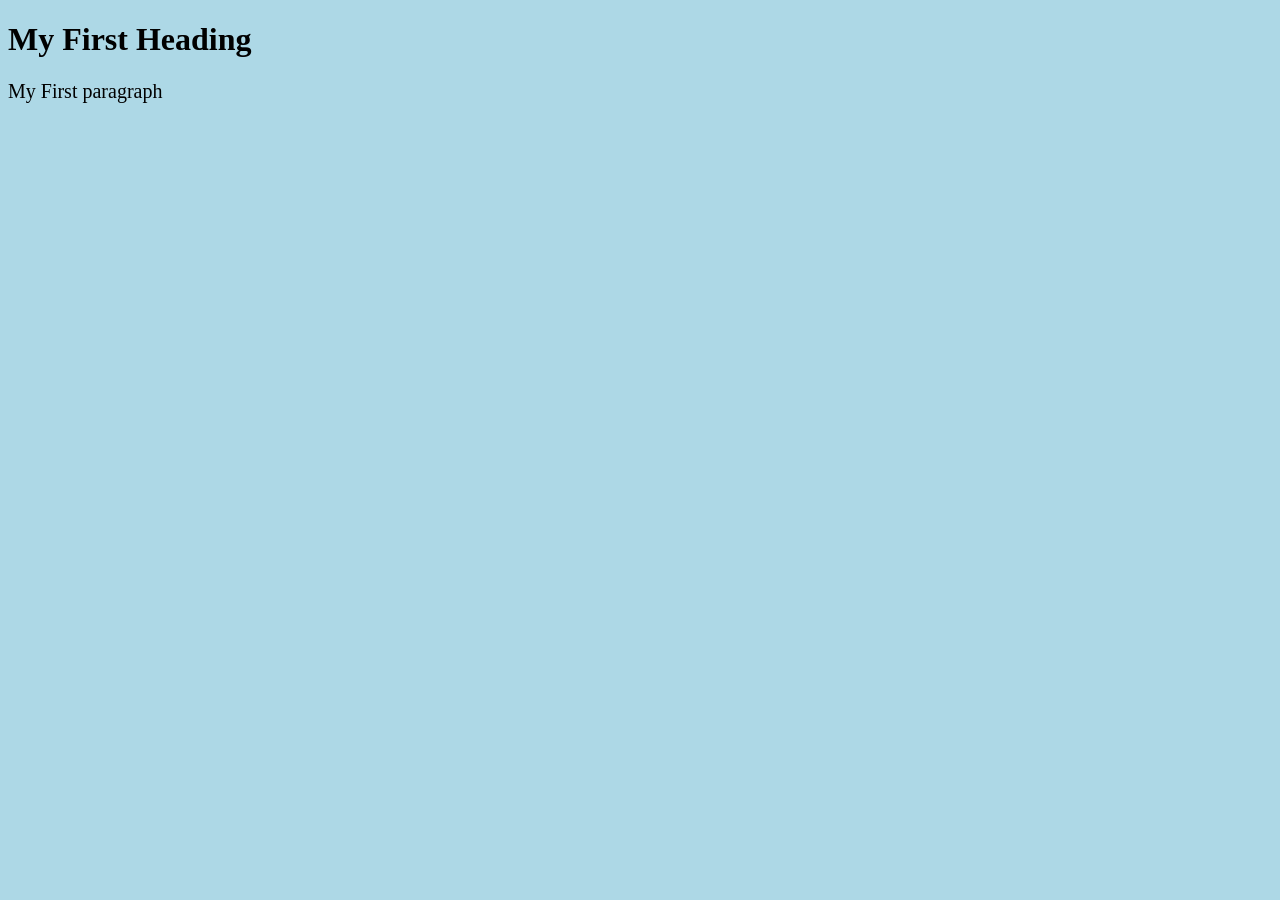
==== page2.html @ a7236559 "add css styles" ====
<!DOCTYPE html>
<html>
	<head>
	<title>Page Title</title>
        <style>
        body {
          background-color: lightblue;
        }
        h1 {
          color: white
          text-align: center;
        }
        p {
          font-family: verdana;
          font-size: 20px;
        }
        </style>
        </head>
        <body>
        <h1>My First Heading</h1>
        <p>My First paragraph</p>
        </body>
</html>
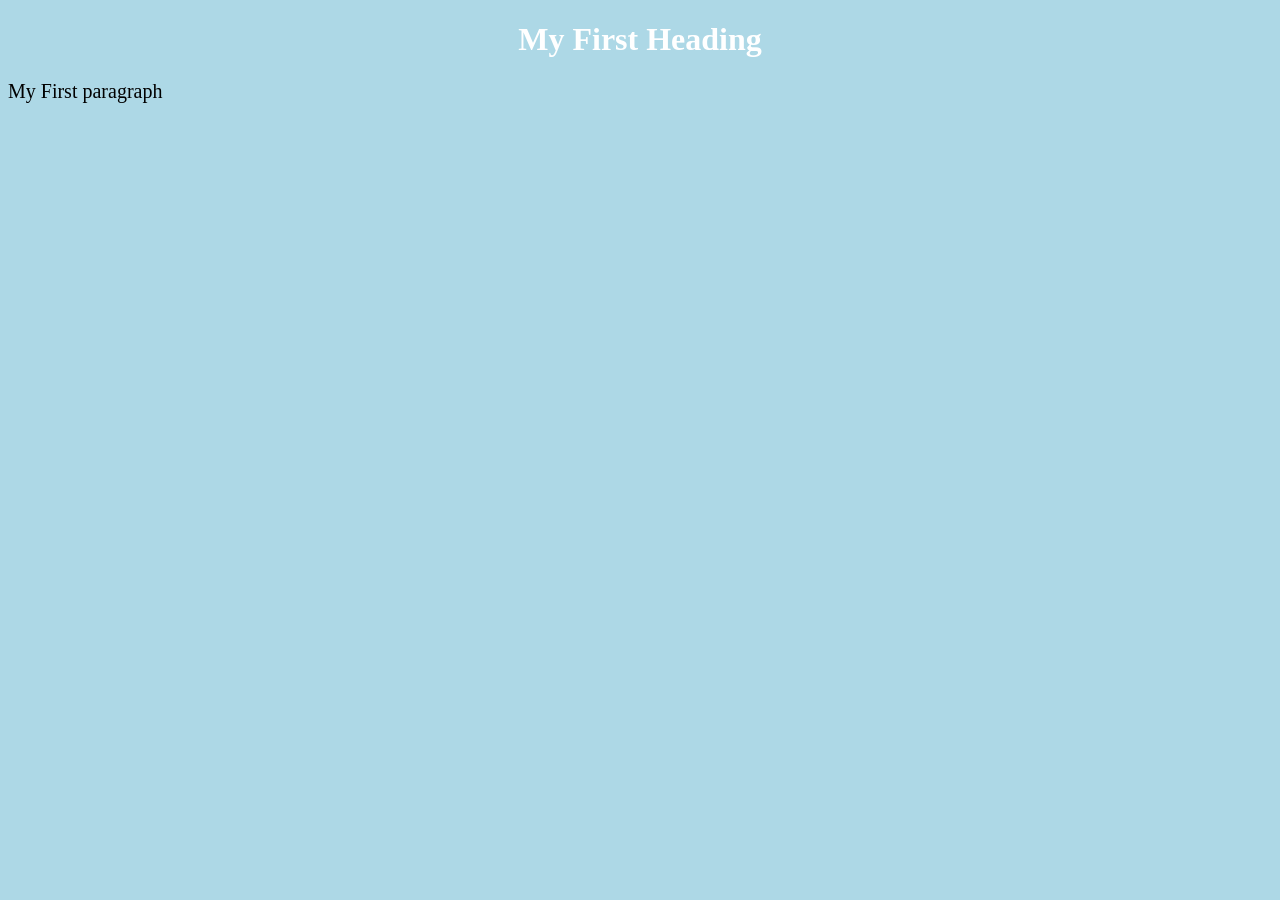
==== commit 9b730531: "refactor css styles" ====
--- a/page2.html
+++ b/page2.html
@@ -2,19 +2,7 @@
 <html>
 	<head>
 	<title>Page Title</title>
-        <style>
-        body {
-          background-color: lightblue;
-        }
-        h1 {
-          color: white
-          text-align: center;
-        }
-        p {
-          font-family: verdana;
-          font-size: 20px;
-        }
-        </style>
+	<link rel="stylesheet" href="styles.css">
         </head>
         <body>
         <h1>My First Heading</h1>
--- a/styles.css
+++ b/styles.css
@@ -0,0 +1,11 @@
+  body {
+          background-color: lightblue;
+        }
+        h1 {
+          color: white;
+          text-align: center;
+        }
+        p {
+          font-family: verdana;
+          font-size: 20px;
+        }
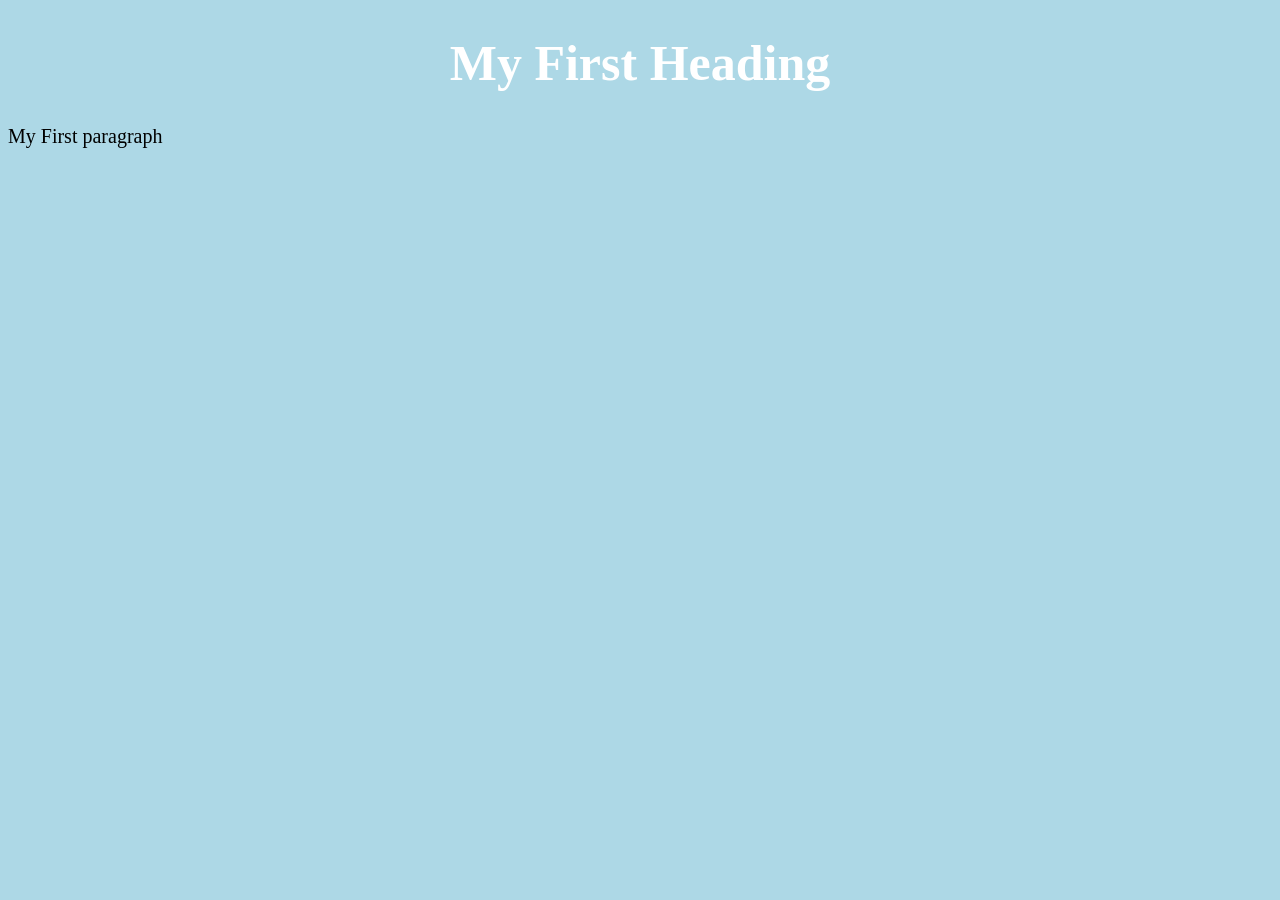
==== commit ee1df12d: "add some new features" ====
--- a/page2.html
+++ b/page2.html
@@ -1,7 +1,7 @@
 <!DOCTYPE html>
 <html>
 	<head>
-	<title>Page Title</title>
+	<title>Page 2</title>
 	<link rel="stylesheet" href="styles.css">
         </head>
         <body>
--- a/styles.css
+++ b/styles.css
@@ -9,3 +9,9 @@
           font-family: verdana;
           font-size: 20px;
         }
+	h1 {
+	  font-size:50px;
+	}
+	h3 {
+	  font-size:22px;
+	}
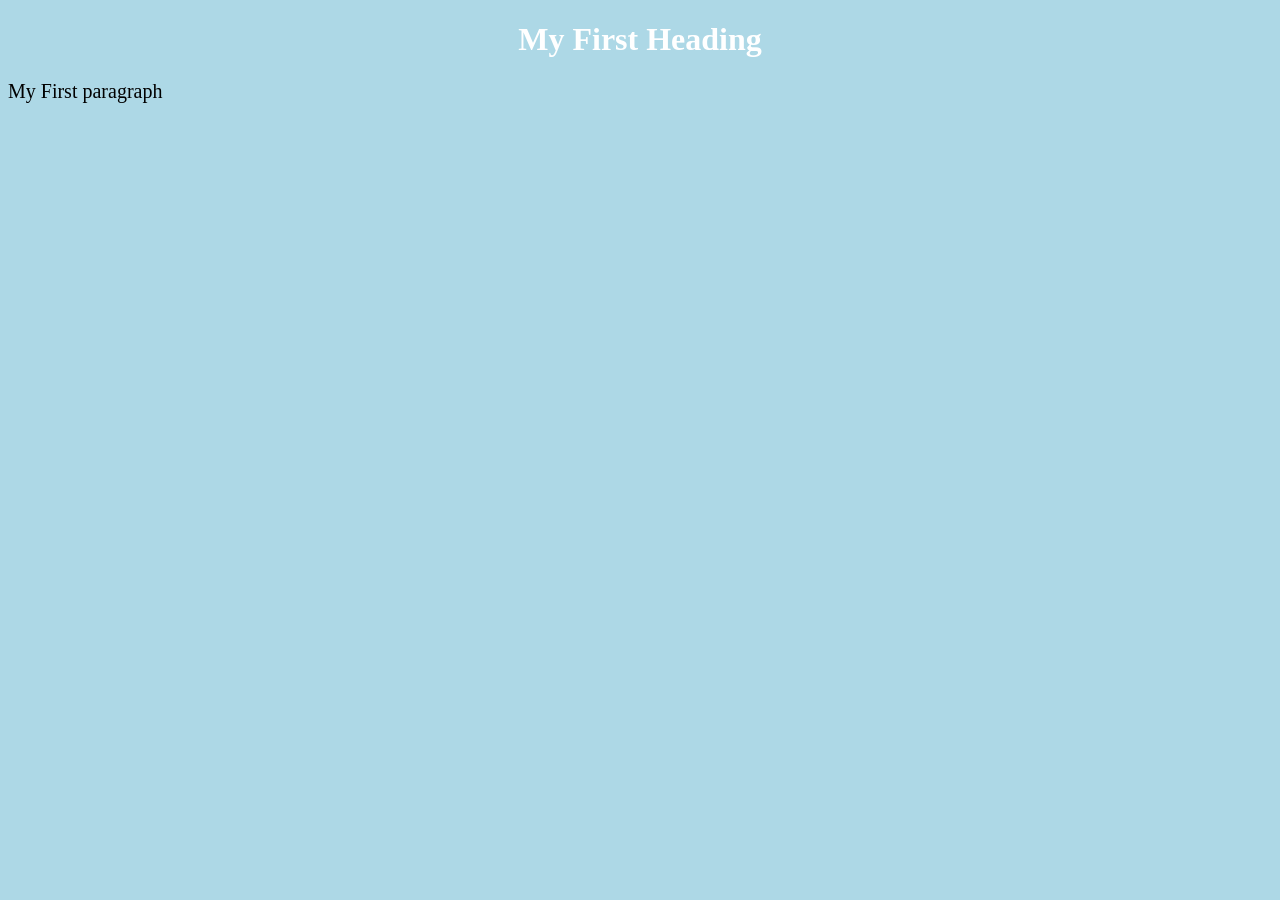
==== commit 0dd295c4: "Revert "add some new features" This reverts commit ee1df12d59b443c29e7616ef419958cb0dd4cd4d." ====
--- a/page2.html
+++ b/page2.html
@@ -1,7 +1,7 @@
 <!DOCTYPE html>
 <html>
 	<head>
-	<title>Page 2</title>
+	<title>Page Title</title>
 	<link rel="stylesheet" href="styles.css">
         </head>
         <body>
--- a/styles.css
+++ b/styles.css
@@ -9,9 +9,3 @@
           font-family: verdana;
           font-size: 20px;
         }
-	h1 {
-	  font-size:50px;
-	}
-	h3 {
-	  font-size:22px;
-	}
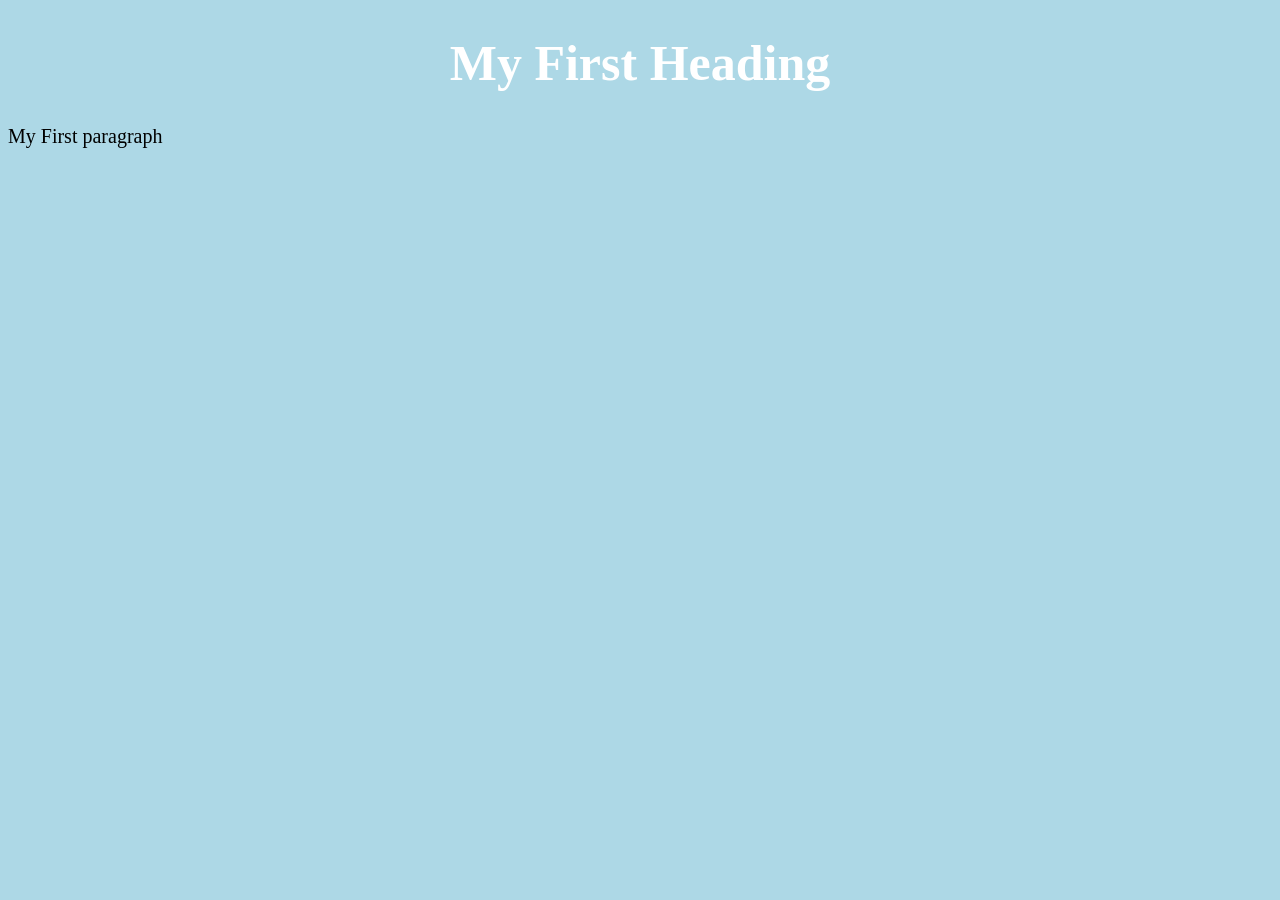
==== commit cba733a6: "Reapply "add some new features" This reverts commit 0dd295c4f74b16d2b96ef2f0f8c94c23122f351c." ====
--- a/page2.html
+++ b/page2.html
@@ -1,7 +1,7 @@
 <!DOCTYPE html>
 <html>
 	<head>
-	<title>Page Title</title>
+	<title>Page 2</title>
 	<link rel="stylesheet" href="styles.css">
         </head>
         <body>
--- a/styles.css
+++ b/styles.css
@@ -9,3 +9,9 @@
           font-family: verdana;
           font-size: 20px;
         }
+	h1 {
+	  font-size:50px;
+	}
+	h3 {
+	  font-size:22px;
+	}
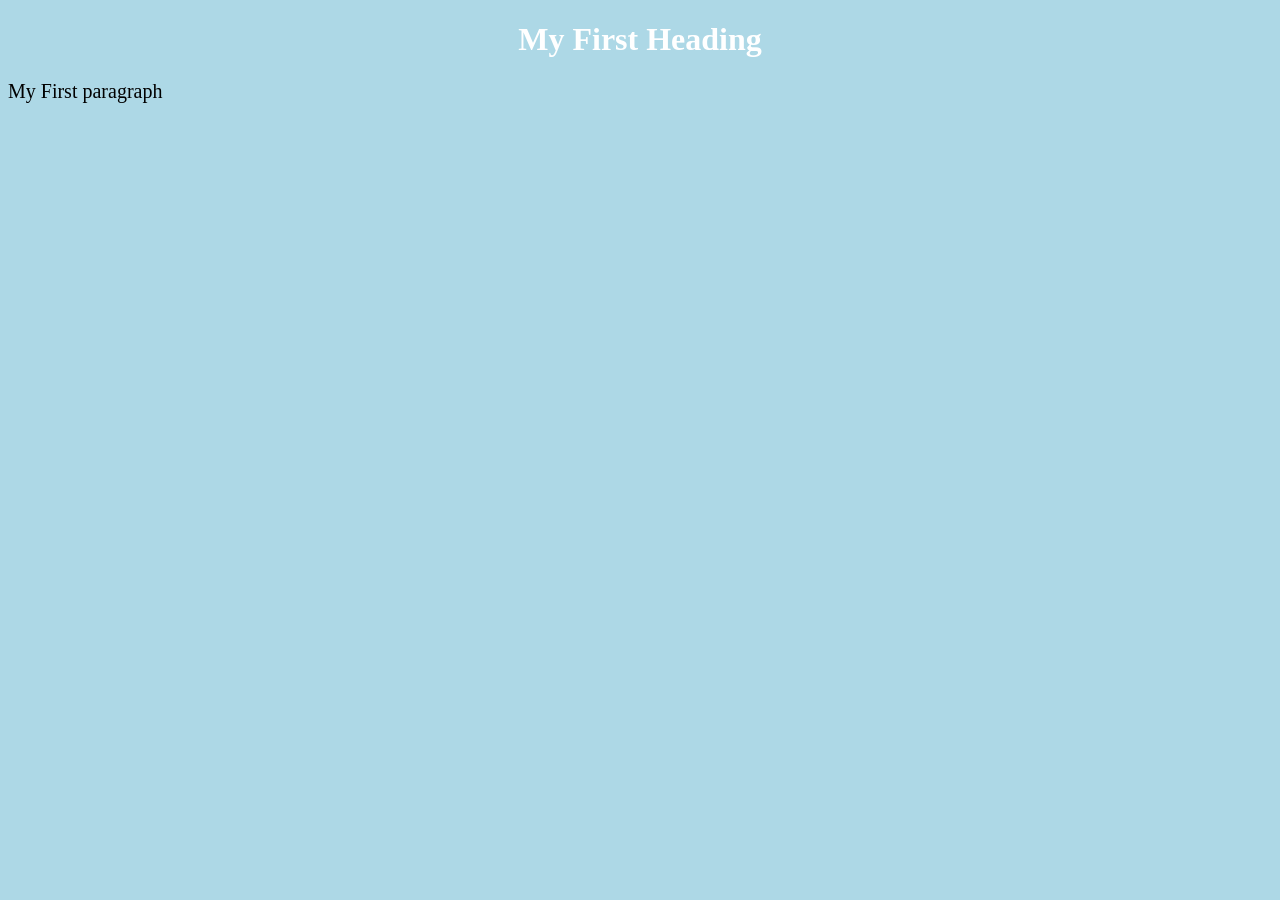
==== commit abaa3d9a: "Revert "Reapply "add some new features"" This reverts commit cba733a6a37dba4c494a95618683b1d061ec1bd" ====
--- a/page2.html
+++ b/page2.html
@@ -1,7 +1,7 @@
 <!DOCTYPE html>
 <html>
 	<head>
-	<title>Page 2</title>
+	<title>Page Title</title>
 	<link rel="stylesheet" href="styles.css">
         </head>
         <body>
--- a/styles.css
+++ b/styles.css
@@ -9,9 +9,3 @@
           font-family: verdana;
           font-size: 20px;
         }
-	h1 {
-	  font-size:50px;
-	}
-	h3 {
-	  font-size:22px;
-	}
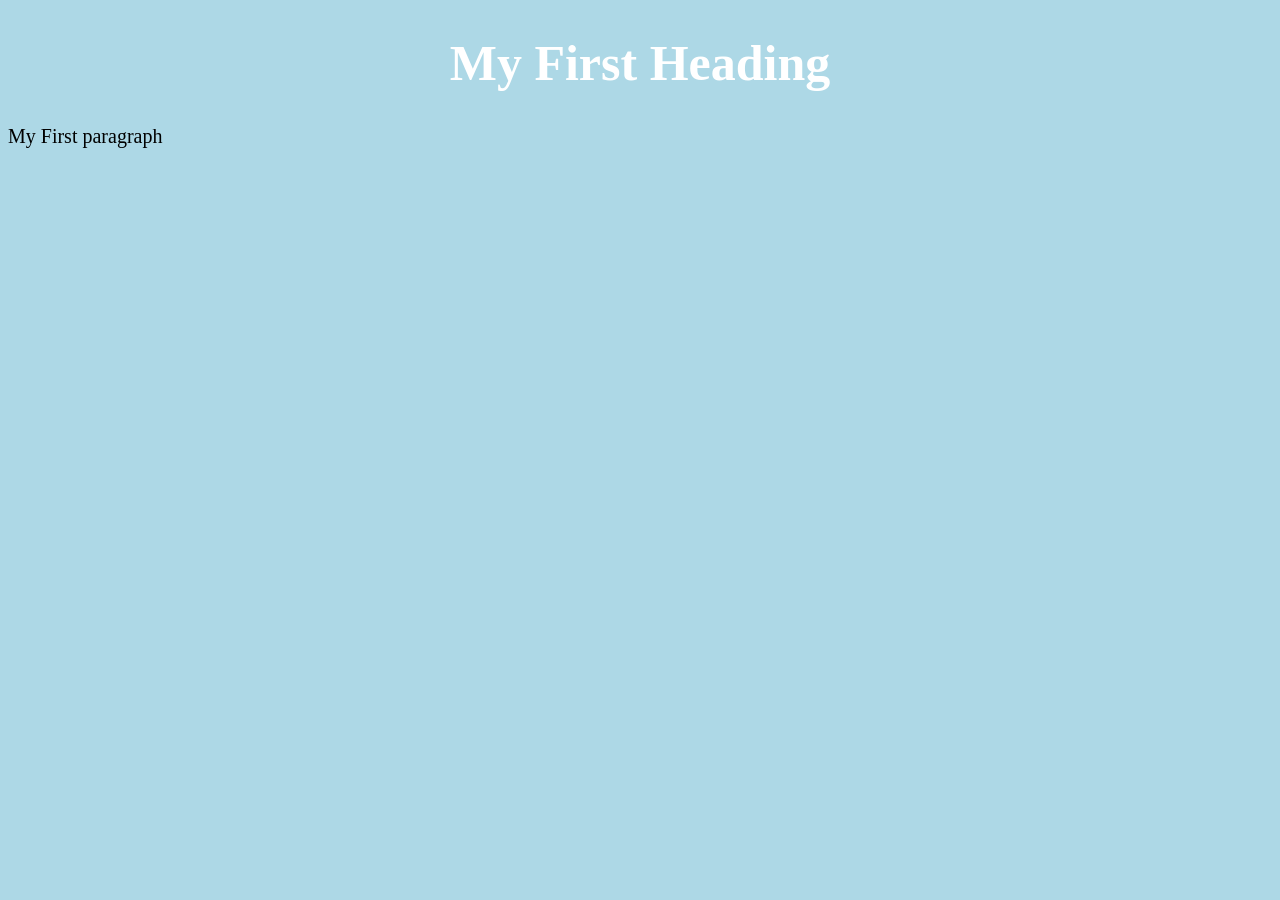
==== commit 464908c1: "Reapply "add some new features" This reverts commit 0dd295c4f74b16d2b96ef2f0f8c94c23122f351c." ====
--- a/page2.html
+++ b/page2.html
@@ -1,7 +1,7 @@
 <!DOCTYPE html>
 <html>
 	<head>
-	<title>Page Title</title>
+	<title>Page 2</title>
 	<link rel="stylesheet" href="styles.css">
         </head>
         <body>
--- a/styles.css
+++ b/styles.css
@@ -9,3 +9,9 @@
           font-family: verdana;
           font-size: 20px;
         }
+	h1 {
+	  font-size:50px;
+	}
+	h3 {
+	  font-size:22px;
+	}
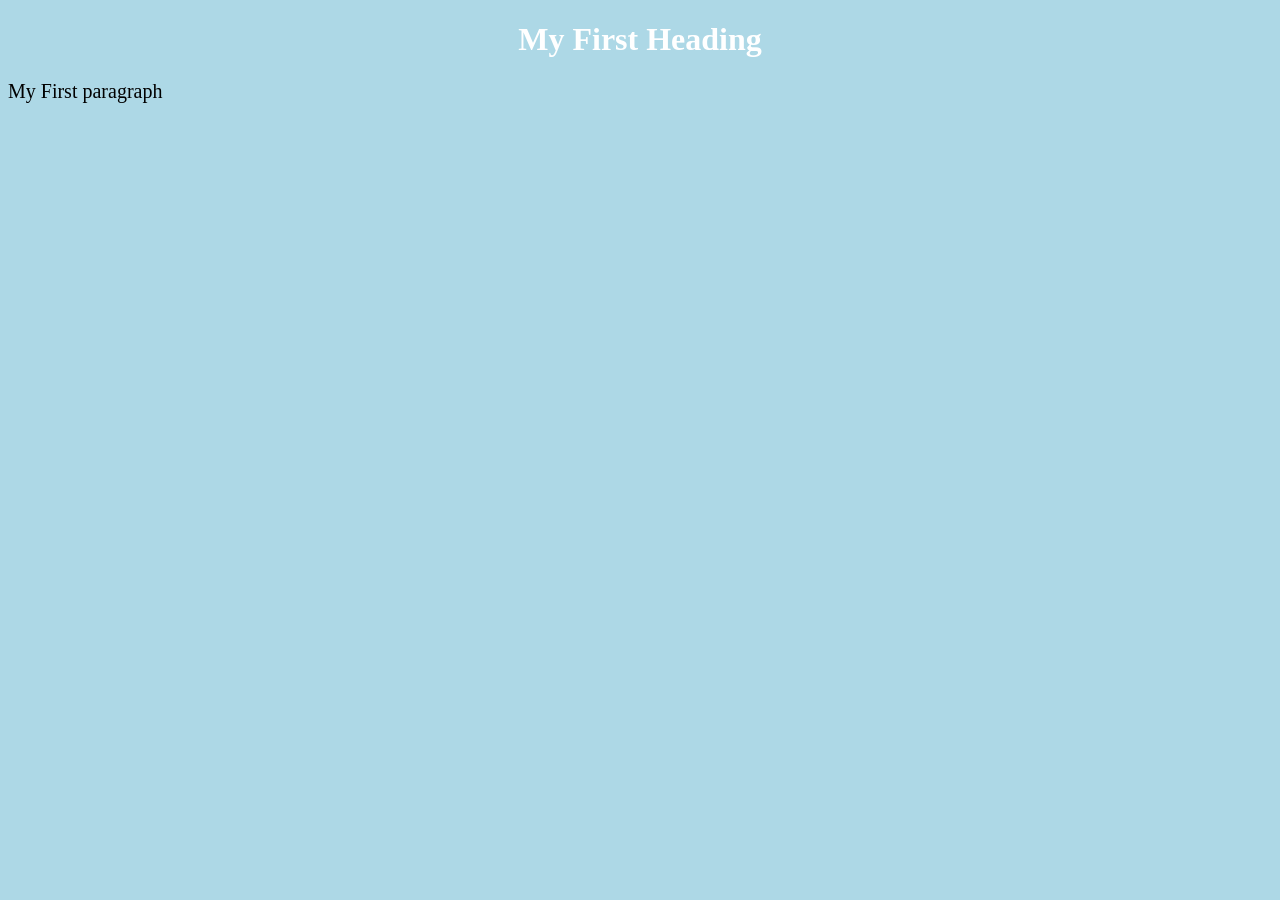
==== commit 509b4baf: "Revert "add some new features" This reverts commit ee1df12d59b443c29e7616ef419958cb0dd4cd4d." ====
--- a/page2.html
+++ b/page2.html
@@ -1,7 +1,7 @@
 <!DOCTYPE html>
 <html>
 	<head>
-	<title>Page 2</title>
+	<title>Page Title</title>
 	<link rel="stylesheet" href="styles.css">
         </head>
         <body>
--- a/styles.css
+++ b/styles.css
@@ -9,9 +9,3 @@
           font-family: verdana;
           font-size: 20px;
         }
-	h1 {
-	  font-size:50px;
-	}
-	h3 {
-	  font-size:22px;
-	}
